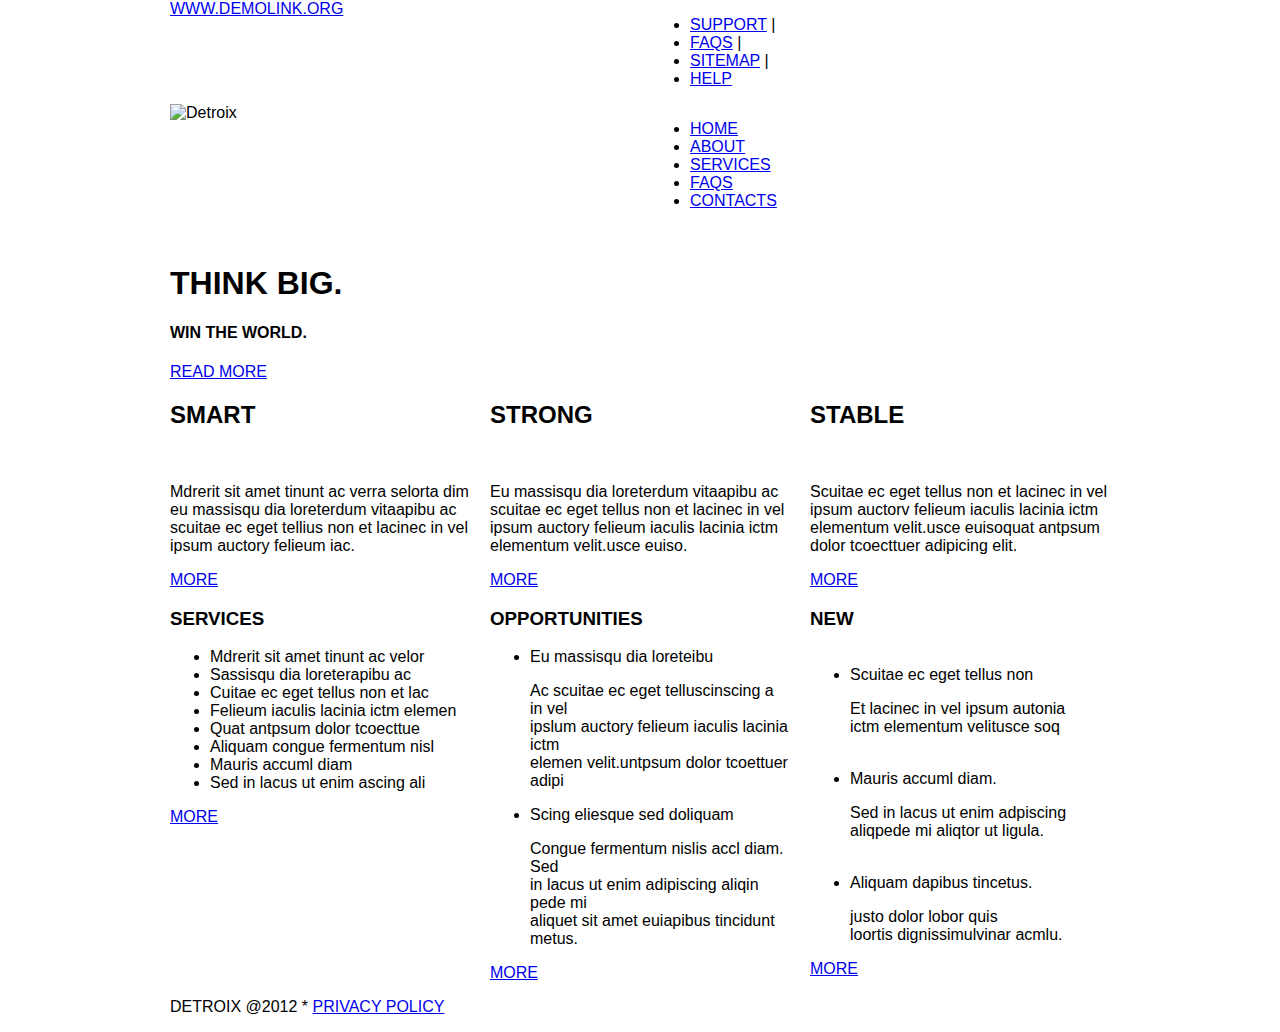
==== index.html @ ef5bd480 "added files and added 960 grid to index.html" ====
<!DOCTYPE html>

<html>

    <head>
        <title>960_Project</title>
        <link rel="stylesheet" type="text/css" href="css/960.css">
        <link rel="stylesheet" type="text/css" href="css/normalize.css">
    </head>

    <body>
        <div class="container_12">
            <div class="grid_6">
                <a href="#">WWW.DEMOLINK.ORG</a>
            </div>
            <div class="grid_6">
                <ul>
                    <li><a href="#">SUPPORT</a> |</li>
                    <li><a href="#">FAQS</a> |</li>
                    <li><a href="#">SITEMAP</a> |</li>
                    <li><a href="#">HELP</a></li>
                </ul>
            </div>
        </div>
        <div class="container_12">
            <div class="grid_6">
                <img src="http://placehold.it/125x55" alt="Detroix">
            </div>
            <div class="grid_6">
                <ul>
                    <li><a href="#">HOME</a>
                    </li>
                    <li><a href="#">ABOUT</a>
                    </li>
                    <li><a href="services.html">SERVICES</a>                </li>
                    <li><a href="#">FAQS</a>
                    </li>
                    <li><a href="#">CONTACTS</a>
                    </li>
                </ul>
            </div>
        </div>
        <div class="container_12">
            <div class="grid_12">
                <img src="http://placehold.it/975x575" alt="">
                <h1>THINK BIG.</h1>
                <h4>WIN THE WORLD.</h4>
                <a href="#">READ MORE</a>
            </div>
        </div>
        <div class="container_12">
            <div class="grid_4">
                <h2>SMART</h2>
                <img src="http://placehold.it/175x95" alt="">
                <p>
                    Mdrerit sit amet tinunt ac verra selorta dim<br>
                    eu massisqu dia loreterdum vitaapibu ac<br>
                    scuitae ec eget tellius non et lacinec in vel<br>
                    ipsum auctory felieum iac.
                </p>
                <a href="#">MORE</a>
            </div>
            <div class="grid_4">
                <h2>STRONG</h2>
                <img src="http://placehold.it/175x95" alt="">
                <p>
                    Eu massisqu dia loreterdum vitaapibu ac<br>
                    scuitae ec eget tellus non et lacinec in vel<br>
                    ipsum auctory felieum iaculis lacinia ictm<br>
                    elementum velit.usce euiso.
                </p>
                <a href="#">MORE</a>
            </div>
            <div class="grid_4">
                <h2>STABLE</h2>
                <img src="http://placehold.it/175x95" alt="">
                <p>
                    Scuitae ec eget tellus non et lacinec in vel<br>
                    ipsum auctorv felieum iaculis lacinia ictm<br>
                    elementum velit.usce euisoquat antpsum<br>
                    dolor tcoecttuer adipicing elit.
                </p>
                <a href="#">MORE</a>
            </div>
        </div>
        <div class="container_12">
            <div class="grid_4">
                <h3>SERVICES</h3>
                <ul>
                    <li>Mdrerit sit amet tinunt ac velor</li>
                    <li>Sassisqu dia loreterapibu ac</li>
                    <li>Cuitae ec eget tellus non et lac</li>
                    <li>Felieum iaculis lacinia ictm elemen</li>
                    <li>Quat antpsum dolor tcoecttue</li>
                    <li>Aliquam congue fermentum nisl</li>
                    <li>Mauris accuml diam</li>
                    <li>Sed in lacus ut enim ascing ali</li>
                </ul>
                <a href="#">MORE</a>
            </div>
            <div class="grid_4">
                <h3>OPPORTUNITIES</h3>
                <ul>
                    <li>Eu massisqu dia loreteibu<br>
                        <p>Ac scuitae ec eget telluscinscing a in vel<br>
                        ipslum auctory felieum iaculis lacinia ictm<br>
                        elemen velit.untpsum dolor tcoettuer<br>
                        adipi</p>
                    </li>
                    <li>Scing eliesque sed doliquam<br>
                        <p>Congue fermentum nislis accl diam. Sed<br>
                        in lacus ut enim adipiscing aliqin pede mi<br>
                        aliquet sit amet euiapibus tincidunt<br>
                        metus.</p>
                    </li>
                </ul>
                <a href="#">MORE</a>
            </div>
            <div class="grid_4">
                <h3>NEW</h3>
                <ul>
                    <img src="http://placehold.it/80x80" alt="">
                    <li>Scuitae ec eget tellus non<br>
                        <p>Et lacinec in vel ipsum autonia<br>
                        ictm elementum velitusce soq</p>
                    </li>
                    <img src="http://placehold.it/80x80" alt="">
                    <li>Mauris accuml diam.<br>
                        <p>Sed in lacus ut enim adpiscing<br>
                        aliqpede mi aliqtor ut ligula.</p>
                    </li>
                    <img src="http://placehold.it/80x80" alt="">
                    <li>Aliquam dapibus tincetus.<br>
                        <p>justo dolor lobor quis<br>
                        loortis dignissimulvinar acmlu.</p>
                    </li>
                </ul>
                <a href="#">MORE</a>
            </div>
        </div>
        <div class="container_12">
            <div class="grid_12">
                <p>DETROIX @2012 * <a href="#">PRIVACY POLICY</a></p>
            </div>
        </div>
    </body>

</html>
---- css/960.css ----
/*
  960 Grid System ~ Core CSS.
  Learn more ~ http://960.gs/

  Licensed under GPL and MIT.
*/

/*
  Forces backgrounds to span full width,
  even if there is horizontal scrolling.
  Increase this if your layout is wider.

  Note: IE6 works fine without this fix.
*/

body {
  min-width: 960px;
}

/* `Container
----------------------------------------------------------------------------------------------------*/

.container_12,
.container_16 {
  margin-left: auto;
  margin-right: auto;
  width: 960px;
}

/* `Grid >> Global
----------------------------------------------------------------------------------------------------*/

.grid_1,
.grid_2,
.grid_3,
.grid_4,
.grid_5,
.grid_6,
.grid_7,
.grid_8,
.grid_9,
.grid_10,
.grid_11,
.grid_12,
.grid_13,
.grid_14,
.grid_15,
.grid_16 {
  display: inline;
  float: left;
  margin-left: 10px;
  margin-right: 10px;
}

.push_1, .pull_1,
.push_2, .pull_2,
.push_3, .pull_3,
.push_4, .pull_4,
.push_5, .pull_5,
.push_6, .pull_6,
.push_7, .pull_7,
.push_8, .pull_8,
.push_9, .pull_9,
.push_10, .pull_10,
.push_11, .pull_11,
.push_12, .pull_12,
.push_13, .pull_13,
.push_14, .pull_14,
.push_15, .pull_15 {
  position: relative;
}

.container_12 .grid_3,
.container_16 .grid_4 {
  width: 220px;
}

.container_12 .grid_6,
.container_16 .grid_8 {
  width: 460px;
}

.container_12 .grid_9,
.container_16 .grid_12 {
  width: 700px;
}

.container_12 .grid_12,
.container_16 .grid_16 {
  width: 940px;
}

/* `Grid >> Children (Alpha ~ First, Omega ~ Last)
----------------------------------------------------------------------------------------------------*/

.alpha {
  margin-left: 0;
}

.omega {
  margin-right: 0;
}

/* `Grid >> 12 Columns
----------------------------------------------------------------------------------------------------*/

.container_12 .grid_1 {
  width: 60px;
}

.container_12 .grid_2 {
  width: 140px;
}

.container_12 .grid_4 {
  width: 300px;
}

.container_12 .grid_5 {
  width: 380px;
}

.container_12 .grid_7 {
  width: 540px;
}

.container_12 .grid_8 {
  width: 620px;
}

.container_12 .grid_10 {
  width: 780px;
}

.container_12 .grid_11 {
  width: 860px;
}

/* `Grid >> 16 Columns
----------------------------------------------------------------------------------------------------*/

.container_16 .grid_1 {
  width: 40px;
}

.container_16 .grid_2 {
  width: 100px;
}

.container_16 .grid_3 {
  width: 160px;
}

.container_16 .grid_5 {
  width: 280px;
}

.container_16 .grid_6 {
  width: 340px;
}

.container_16 .grid_7 {
  width: 400px;
}

.container_16 .grid_9 {
  width: 520px;
}

.container_16 .grid_10 {
  width: 580px;
}

.container_16 .grid_11 {
  width: 640px;
}

.container_16 .grid_13 {
  width: 760px;
}

.container_16 .grid_14 {
  width: 820px;
}

.container_16 .grid_15 {
  width: 880px;
}

/* `Prefix Extra Space >> Global
----------------------------------------------------------------------------------------------------*/

.container_12 .prefix_3,
.container_16 .prefix_4 {
  padding-left: 240px;
}

.container_12 .prefix_6,
.container_16 .prefix_8 {
  padding-left: 480px;
}

.container_12 .prefix_9,
.container_16 .prefix_12 {
  padding-left: 720px;
}

/* `Prefix Extra Space >> 12 Columns
----------------------------------------------------------------------------------------------------*/

.container_12 .prefix_1 {
  padding-left: 80px;
}

.container_12 .prefix_2 {
  padding-left: 160px;
}

.container_12 .prefix_4 {
  padding-left: 320px;
}

.container_12 .prefix_5 {
  padding-left: 400px;
}

.container_12 .prefix_7 {
  padding-left: 560px;
}

.container_12 .prefix_8 {
  padding-left: 640px;
}

.container_12 .prefix_10 {
  padding-left: 800px;
}

.container_12 .prefix_11 {
  padding-left: 880px;
}

/* `Prefix Extra Space >> 16 Columns
----------------------------------------------------------------------------------------------------*/

.container_16 .prefix_1 {
  padding-left: 60px;
}

.container_16 .prefix_2 {
  padding-left: 120px;
}

.container_16 .prefix_3 {
  padding-left: 180px;
}

.container_16 .prefix_5 {
  padding-left: 300px;
}

.container_16 .prefix_6 {
  padding-left: 360px;
}

.container_16 .prefix_7 {
  padding-left: 420px;
}

.container_16 .prefix_9 {
  padding-left: 540px;
}

.container_16 .prefix_10 {
  padding-left: 600px;
}

.container_16 .prefix_11 {
  padding-left: 660px;
}

.container_16 .prefix_13 {
  padding-left: 780px;
}

.container_16 .prefix_14 {
  padding-left: 840px;
}

.container_16 .prefix_15 {
  padding-left: 900px;
}

/* `Suffix Extra Space >> Global
----------------------------------------------------------------------------------------------------*/

.container_12 .suffix_3,
.container_16 .suffix_4 {
  padding-right: 240px;
}

.container_12 .suffix_6,
.container_16 .suffix_8 {
  padding-right: 480px;
}

.container_12 .suffix_9,
.container_16 .suffix_12 {
  padding-right: 720px;
}

/* `Suffix Extra Space >> 12 Columns
----------------------------------------------------------------------------------------------------*/

.container_12 .suffix_1 {
  padding-right: 80px;
}

.container_12 .suffix_2 {
  padding-right: 160px;
}

.container_12 .suffix_4 {
  padding-right: 320px;
}

.container_12 .suffix_5 {
  padding-right: 400px;
}

.container_12 .suffix_7 {
  padding-right: 560px;
}

.container_12 .suffix_8 {
  padding-right: 640px;
}

.container_12 .suffix_10 {
  padding-right: 800px;
}

.container_12 .suffix_11 {
  padding-right: 880px;
}

/* `Suffix Extra Space >> 16 Columns
----------------------------------------------------------------------------------------------------*/

.container_16 .suffix_1 {
  padding-right: 60px;
}

.container_16 .suffix_2 {
  padding-right: 120px;
}

.container_16 .suffix_3 {
  padding-right: 180px;
}

.container_16 .suffix_5 {
  padding-right: 300px;
}

.container_16 .suffix_6 {
  padding-right: 360px;
}

.container_16 .suffix_7 {
  padding-right: 420px;
}

.container_16 .suffix_9 {
  padding-right: 540px;
}

.container_16 .suffix_10 {
  padding-right: 600px;
}

.container_16 .suffix_11 {
  padding-right: 660px;
}

.container_16 .suffix_13 {
  padding-right: 780px;
}

.container_16 .suffix_14 {
  padding-right: 840px;
}

.container_16 .suffix_15 {
  padding-right: 900px;
}

/* `Push Space >> Global
----------------------------------------------------------------------------------------------------*/

.container_12 .push_3,
.container_16 .push_4 {
  left: 240px;
}

.container_12 .push_6,
.container_16 .push_8 {
  left: 480px;
}

.container_12 .push_9,
.container_16 .push_12 {
  left: 720px;
}

/* `Push Space >> 12 Columns
----------------------------------------------------------------------------------------------------*/

.container_12 .push_1 {
  left: 80px;
}

.container_12 .push_2 {
  left: 160px;
}

.container_12 .push_4 {
  left: 320px;
}

.container_12 .push_5 {
  left: 400px;
}

.container_12 .push_7 {
  left: 560px;
}

.container_12 .push_8 {
  left: 640px;
}

.container_12 .push_10 {
  left: 800px;
}

.container_12 .push_11 {
  left: 880px;
}

/* `Push Space >> 16 Columns
----------------------------------------------------------------------------------------------------*/

.container_16 .push_1 {
  left: 60px;
}

.container_16 .push_2 {
  left: 120px;
}

.container_16 .push_3 {
  left: 180px;
}

.container_16 .push_5 {
  left: 300px;
}

.container_16 .push_6 {
  left: 360px;
}

.container_16 .push_7 {
  left: 420px;
}

.container_16 .push_9 {
  left: 540px;
}

.container_16 .push_10 {
  left: 600px;
}

.container_16 .push_11 {
  left: 660px;
}

.container_16 .push_13 {
  left: 780px;
}

.container_16 .push_14 {
  left: 840px;
}

.container_16 .push_15 {
  left: 900px;
}

/* `Pull Space >> Global
----------------------------------------------------------------------------------------------------*/

.container_12 .pull_3,
.container_16 .pull_4 {
  left: -240px;
}

.container_12 .pull_6,
.container_16 .pull_8 {
  left: -480px;
}

.container_12 .pull_9,
.container_16 .pull_12 {
  left: -720px;
}

/* `Pull Space >> 12 Columns
----------------------------------------------------------------------------------------------------*/

.container_12 .pull_1 {
  left: -80px;
}

.container_12 .pull_2 {
  left: -160px;
}

.container_12 .pull_4 {
  left: -320px;
}

.container_12 .pull_5 {
  left: -400px;
}

.container_12 .pull_7 {
  left: -560px;
}

.container_12 .pull_8 {
  left: -640px;
}

.container_12 .pull_10 {
  left: -800px;
}

.container_12 .pull_11 {
  left: -880px;
}

/* `Pull Space >> 16 Columns
----------------------------------------------------------------------------------------------------*/

.container_16 .pull_1 {
  left: -60px;
}

.container_16 .pull_2 {
  left: -120px;
}

.container_16 .pull_3 {
  left: -180px;
}

.container_16 .pull_5 {
  left: -300px;
}

.container_16 .pull_6 {
  left: -360px;
}

.container_16 .pull_7 {
  left: -420px;
}

.container_16 .pull_9 {
  left: -540px;
}

.container_16 .pull_10 {
  left: -600px;
}

.container_16 .pull_11 {
  left: -660px;
}

.container_16 .pull_13 {
  left: -780px;
}

.container_16 .pull_14 {
  left: -840px;
}

.container_16 .pull_15 {
  left: -900px;
}

/* `Clear Floated Elements
----------------------------------------------------------------------------------------------------*/

/* http://sonspring.com/journal/clearing-floats */

.clear {
  clear: both;
  display: block;
  overflow: hidden;
  visibility: hidden;
  width: 0;
  height: 0;
}

/* http://www.yuiblog.com/blog/2010/09/27/clearfix-reloaded-overflowhidden-demystified */

.clearfix:before,
.clearfix:after,
.container_12:before,
.container_12:after,
.container_16:before,
.container_16:after {
  content: '.';
  display: block;
  overflow: hidden;
  visibility: hidden;
  font-size: 0;
  line-height: 0;
  width: 0;
  height: 0;
}

.clearfix:after,
.container_12:after,
.container_16:after {
  clear: both;
}

/*
  The following zoom:1 rule is specifically for IE6 + IE7.
  Move to separate stylesheet if invalid CSS is a problem.
*/

.clearfix,
.container_12,
.container_16 {
  zoom: 1;
}
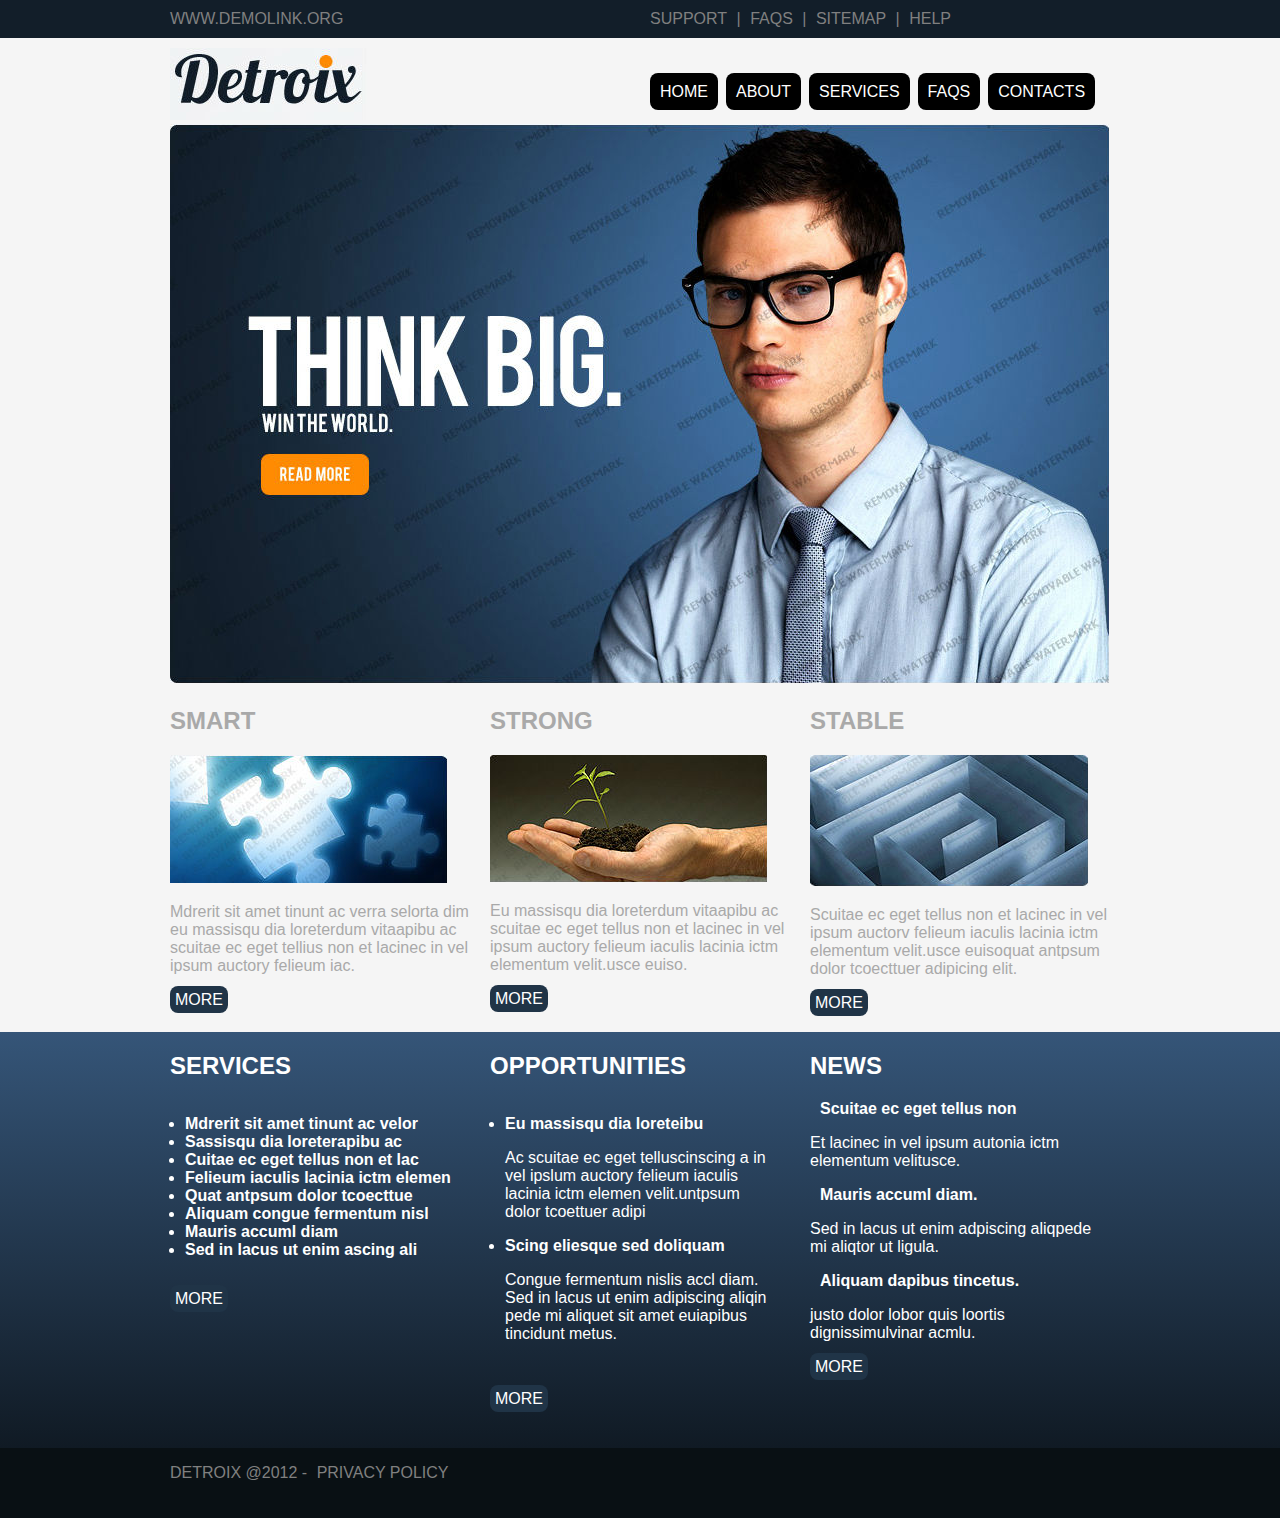
==== commit a2e46d3e: "added style.css to index.html" ====
--- a/index.html
+++ b/index.html
@@ -4,143 +4,155 @@
 
     <head>
         <title>960_Project</title>
-        <link rel="stylesheet" type="text/css" href="css/960.css">
-        <link rel="stylesheet" type="text/css" href="css/normalize.css">
+        <link rel="stylesheet" href="css/960.css">
+        <link rel="stylesheet" href="css/normalize.css">
+        <link rel="stylesheet" href="css/style.css">
     </head>
 
     <body>
-        <div class="container_12">
-            <div class="grid_6">
-                <a href="#">WWW.DEMOLINK.ORG</a>
-            </div>
-            <div class="grid_6">
-                <ul>
-                    <li><a href="#">SUPPORT</a> |</li>
-                    <li><a href="#">FAQS</a> |</li>
-                    <li><a href="#">SITEMAP</a> |</li>
-                    <li><a href="#">HELP</a></li>
-                </ul>
+        <div class="top-bar">
+            <div class="top-bar-inner container_12">
+                <div class="grid_6">
+                    <a href="#">WWW.DEMOLINK.ORG</a>
+                </div>
+                <div class="serv-link grid_6">
+                    <ul>
+                        <li><a href="#">SUPPORT</a></li>
+                        <li>|</li>
+                        <li><a href="#">FAQS</a></li>
+                        <li>|</li>
+                        <li><a href="#">SITEMAP</a></li>
+                        <li>|</li>
+                        <li><a href="#">HELP</a></li>
+                    </ul>
+                </div>
             </div>
         </div>
-        <div class="container_12">
-            <div class="grid_6">
-                <img src="http://placehold.it/125x55" alt="Detroix">
-            </div>
-            <div class="grid_6">
-                <ul>
-                    <li><a href="#">HOME</a>
-                    </li>
-                    <li><a href="#">ABOUT</a>
-                    </li>
-                    <li><a href="services.html">SERVICES</a>                </li>
-                    <li><a href="#">FAQS</a>
-                    </li>
-                    <li><a href="#">CONTACTS</a>
-                    </li>
-                </ul>
+        <div class="nav-bar">
+            <div class="nav-bar-inner container_12">
+                <div class="title grid_6">
+                    <img src="images/Detroix.jpg" alt="Detroix">
+                </div>
+                <div class="grid_6">
+                    <ul>
+                        <li><a href="#">HOME</a></li>
+                        <li><a href="#">ABOUT</a></li>
+                        <li><a href="services.html">SERVICES</a></li>
+                        <li><a href="#">FAQS</a></li>
+                        <li><a href="#">CONTACTS</a></li>
+                    </ul>
+                </div>
             </div>
         </div>
-        <div class="container_12">
+        <div class="hero container_12">
             <div class="grid_12">
-                <img src="http://placehold.it/975x575" alt="">
-                <h1>THINK BIG.</h1>
-                <h4>WIN THE WORLD.</h4>
-                <a href="#">READ MORE</a>
+                <a href="#"><img src="images/Hero.jpg" alt=""></a>
             </div>
         </div>
-        <div class="container_12">
-            <div class="grid_4">
-                <h2>SMART</h2>
-                <img src="http://placehold.it/175x95" alt="">
-                <p>
-                    Mdrerit sit amet tinunt ac verra selorta dim<br>
-                    eu massisqu dia loreterdum vitaapibu ac<br>
-                    scuitae ec eget tellius non et lacinec in vel<br>
-                    ipsum auctory felieum iac.
-                </p>
-                <a href="#">MORE</a>
-            </div>
-            <div class="grid_4">
-                <h2>STRONG</h2>
-                <img src="http://placehold.it/175x95" alt="">
-                <p>
-                    Eu massisqu dia loreterdum vitaapibu ac<br>
-                    scuitae ec eget tellus non et lacinec in vel<br>
-                    ipsum auctory felieum iaculis lacinia ictm<br>
-                    elementum velit.usce euiso.
-                </p>
-                <a href="#">MORE</a>
-            </div>
-            <div class="grid_4">
-                <h2>STABLE</h2>
-                <img src="http://placehold.it/175x95" alt="">
-                <p>
-                    Scuitae ec eget tellus non et lacinec in vel<br>
-                    ipsum auctorv felieum iaculis lacinia ictm<br>
-                    elementum velit.usce euisoquat antpsum<br>
-                    dolor tcoecttuer adipicing elit.
-                </p>
-                <a href="#">MORE</a>
+        <div>
+            <div class="SSS container_12">
+                <div class="smart grid_4">
+                    <h2>SMART</h2>
+                    <img src="images/smart-img.jpg" alt="">
+                    <p>
+                        Mdrerit sit amet tinunt ac verra selorta dim
+                        eu massisqu dia loreterdum vitaapibu ac
+                        scuitae ec eget tellius non et lacinec in vel
+                        ipsum auctory felieum iac.
+                    </p>
+                    <a href="#" class="more">MORE</a>
+                </div>
+                <div class="strong grid_4">
+                    <h2>STRONG</h2>
+                    <img src="images/strong-img.jpg" alt="">
+                    <p>
+                        Eu massisqu dia loreterdum vitaapibu ac
+                        scuitae ec eget tellus non et lacinec in vel
+                        ipsum auctory felieum iaculis lacinia ictm
+                        elementum velit.usce euiso.
+                    </p>
+                    <a href="#" class="more">MORE</a>
+                </div>
+                <div class="stable grid_4">
+                    <h2>STABLE</h2>
+                    <img src="images/stable-img.jpg" alt="">
+                    <p>
+                        Scuitae ec eget tellus non et lacinec in vel
+                        ipsum auctorv felieum iaculis lacinia ictm
+                        elementum velit.usce euisoquat antpsum
+                        dolor tcoecttuer adipicing elit.
+                    </p>
+                    <a href="#" class="more">MORE</a>
+                </div>
             </div>
         </div>
-        <div class="container_12">
-            <div class="grid_4">
-                <h3>SERVICES</h3>
-                <ul>
-                    <li>Mdrerit sit amet tinunt ac velor</li>
-                    <li>Sassisqu dia loreterapibu ac</li>
-                    <li>Cuitae ec eget tellus non et lac</li>
-                    <li>Felieum iaculis lacinia ictm elemen</li>
-                    <li>Quat antpsum dolor tcoecttue</li>
-                    <li>Aliquam congue fermentum nisl</li>
-                    <li>Mauris accuml diam</li>
-                    <li>Sed in lacus ut enim ascing ali</li>
-                </ul>
-                <a href="#">MORE</a>
-            </div>
-            <div class="grid_4">
-                <h3>OPPORTUNITIES</h3>
-                <ul>
-                    <li>Eu massisqu dia loreteibu<br>
-                        <p>Ac scuitae ec eget telluscinscing a in vel<br>
-                        ipslum auctory felieum iaculis lacinia ictm<br>
-                        elemen velit.untpsum dolor tcoettuer<br>
-                        adipi</p>
-                    </li>
-                    <li>Scing eliesque sed doliquam<br>
-                        <p>Congue fermentum nislis accl diam. Sed<br>
-                        in lacus ut enim adipiscing aliqin pede mi<br>
-                        aliquet sit amet euiapibus tincidunt<br>
-                        metus.</p>
-                    </li>
-                </ul>
-                <a href="#">MORE</a>
-            </div>
-            <div class="grid_4">
-                <h3>NEW</h3>
-                <ul>
-                    <img src="http://placehold.it/80x80" alt="">
-                    <li>Scuitae ec eget tellus non<br>
-                        <p>Et lacinec in vel ipsum autonia<br>
-                        ictm elementum velitusce soq</p>
-                    </li>
-                    <img src="http://placehold.it/80x80" alt="">
-                    <li>Mauris accuml diam.<br>
-                        <p>Sed in lacus ut enim adpiscing<br>
-                        aliqpede mi aliqtor ut ligula.</p>
-                    </li>
-                    <img src="http://placehold.it/80x80" alt="">
-                    <li>Aliquam dapibus tincetus.<br>
-                        <p>justo dolor lobor quis<br>
-                        loortis dignissimulvinar acmlu.</p>
-                    </li>
-                </ul>
-                <a href="#">MORE</a>
+        <div class="SON">
+            <div class="SON-inner container_12">
+                <div class="services grid_4">
+                    <h2>SERVICES</h2>
+                    <ul>
+                        <li><h4>Mdrerit sit amet tinunt ac velor</h4></li>
+                        <li><h4>Sassisqu dia loreterapibu ac</h4></li>
+                        <li><h4>Cuitae ec eget tellus non et lac</h4></li>
+                        <li><h4>Felieum iaculis lacinia ictm elemen</h4></li>
+                        <li><h4>Quat antpsum dolor tcoecttue</h4></li>
+                        <li><h4>Aliquam congue fermentum nisl</h4></li>
+                        <li><h4>Mauris accuml diam</h4></li>
+                        <li><h4>Sed in lacus ut enim ascing ali</h4></li>
+                    </ul>
+                    <a href="#" class="more">MORE</a>
+                </div>
+                <div class="op grid_4">
+                    <h2>OPPORTUNITIES</h2>
+                    <ul>
+                        <li>
+                            <h4>Eu massisqu dia loreteibu</h4>
+                            <p>Ac scuitae ec eget telluscinscing a in vel
+                            ipslum auctory felieum iaculis lacinia ictm
+                            elemen velit.untpsum dolor tcoettuer
+                            adipi</p>
+                        </li>
+                        <li>
+                            <h4>Scing eliesque sed doliquam</h4>
+                            <p>Congue fermentum nislis accl diam. Sed
+                            in lacus ut enim adipiscing aliqin pede mi
+                            aliquet sit amet euiapibus tincidunt
+                            metus.</p>
+                        </li>
+                    </ul>
+                    <a href="#" class="more">MORE</a>
+                </div>
+                <div class="news grid_4">
+                    <h2>NEWS</h2>
+                    <ul>
+                        <li>
+                            <img src="http://placehold.it/80x80" alt="" class="date">
+                            <h4>Scuitae ec eget tellus non</h4>
+                            <p>Et lacinec in vel ipsum autonia
+                            ictm elementum velitusce.</p>
+                        </li>
+                        <li>
+                            <img src="http://placehold.it/80x80" alt="" class="date">
+                            <h4>Mauris accuml diam.</h4>
+                            <p>Sed in lacus ut enim adpiscing
+                            aliqpede mi aliqtor ut ligula.</p>
+                        </li>
+                        <li>
+                            <img src="http://placehold.it/80x80" alt="" class="date">
+                            <h4>Aliquam dapibus tincetus.</h4>
+                            <p>justo dolor lobor quis
+                            loortis dignissimulvinar acmlu.</p>
+                        </li>
+                    </ul>
+                    <a href="#" class="more">MORE</a>
+                </div>
             </div>
         </div>
-        <div class="container_12">
-            <div class="grid_12">
-                <p>DETROIX @2012 * <a href="#">PRIVACY POLICY</a></p>
+        <div class="bottom-bar">
+            <div class="bottom-bar-inner container_12">
+                <div class="grid_12">
+                    <p>DETROIX @2012 - <a href="#">PRIVACY POLICY</a></p>
+                </div>
             </div>
         </div>
     </body>
--- a/css/style.css
+++ b/css/style.css
@@ -0,0 +1,131 @@
+body {
+    background-color: #f5f5f5;
+}
+
+.top-bar{
+    background-color: #121e29;
+    padding: 10px 0;
+}
+
+.top-bar-inner a {
+    text-decoration: none;
+    color: gray;
+}
+
+.top-bar-inner ul {
+    list-style: none;
+    padding: 0px;
+    margin: 0px;
+}
+
+.top-bar-inner li {
+    display: inline;
+    margin-right: 5px;
+    color: gray;
+}
+
+.nav-bar a {
+    text-decoration: none;
+    color: white;
+}
+
+.nav-bar ul {
+    list-style: none;
+    padding: 0px;
+    margin-top: 45px;
+}
+
+.nav-bar li {
+    display: inline;
+    background-color: black;
+    padding: 10px;
+    border-radius: 8px;
+    margin-right: 3.5px;
+}
+
+.nav-bar li:hover {
+    background-color: #ff8903;
+    cursor: pointer;
+}
+
+.title {
+    margin-top: 10px;
+}
+
+.hero {
+    position: relative;
+}
+
+.SSS {
+    padding-bottom: 20px;
+    color: darkgray;
+}
+
+.more {
+    background-color: #203447;
+    padding: 5px;
+    border-radius: 8px;
+    text-decoration: none;
+    color: white;
+}
+
+.more:hover {
+    background-color: #ff8903;
+    cursor: pointer;
+}
+
+.SON {
+    background: #355578;
+    background: linear-gradient(to bottom, #355578 0%,#101a24 100%);
+    padding-bottom: 40px;
+    color: white;
+}
+
+.SON-inner h4 {
+    margin: 0px;
+    color: white;
+}
+
+.services ul {
+    padding: 15px;
+    color: white;
+}
+
+.op ul {
+    padding: 15px;
+    list-style-image: url(dot.jpg)
+}
+
+.date {
+    float: left;
+    margin-right: 10px;
+    margin-bottom: 20px;
+    color: white;
+}
+
+.news ul {
+    list-style: none;
+    padding: 0px;
+    color: white;
+}
+
+.bottom-bar {
+    background-color: #091014;
+    padding-bottom: 20px;
+}
+
+.bottom-bar-inner a {
+    text-decoration: none;
+    padding: 5px;
+    border-radius: 8px;
+    color: gray;
+}
+
+.bottom-bar-inner a:hover {
+    background-color: #203447;
+    cursor: pointer;
+}
+
+.bottom-bar-inner p {
+    color: gray;
+}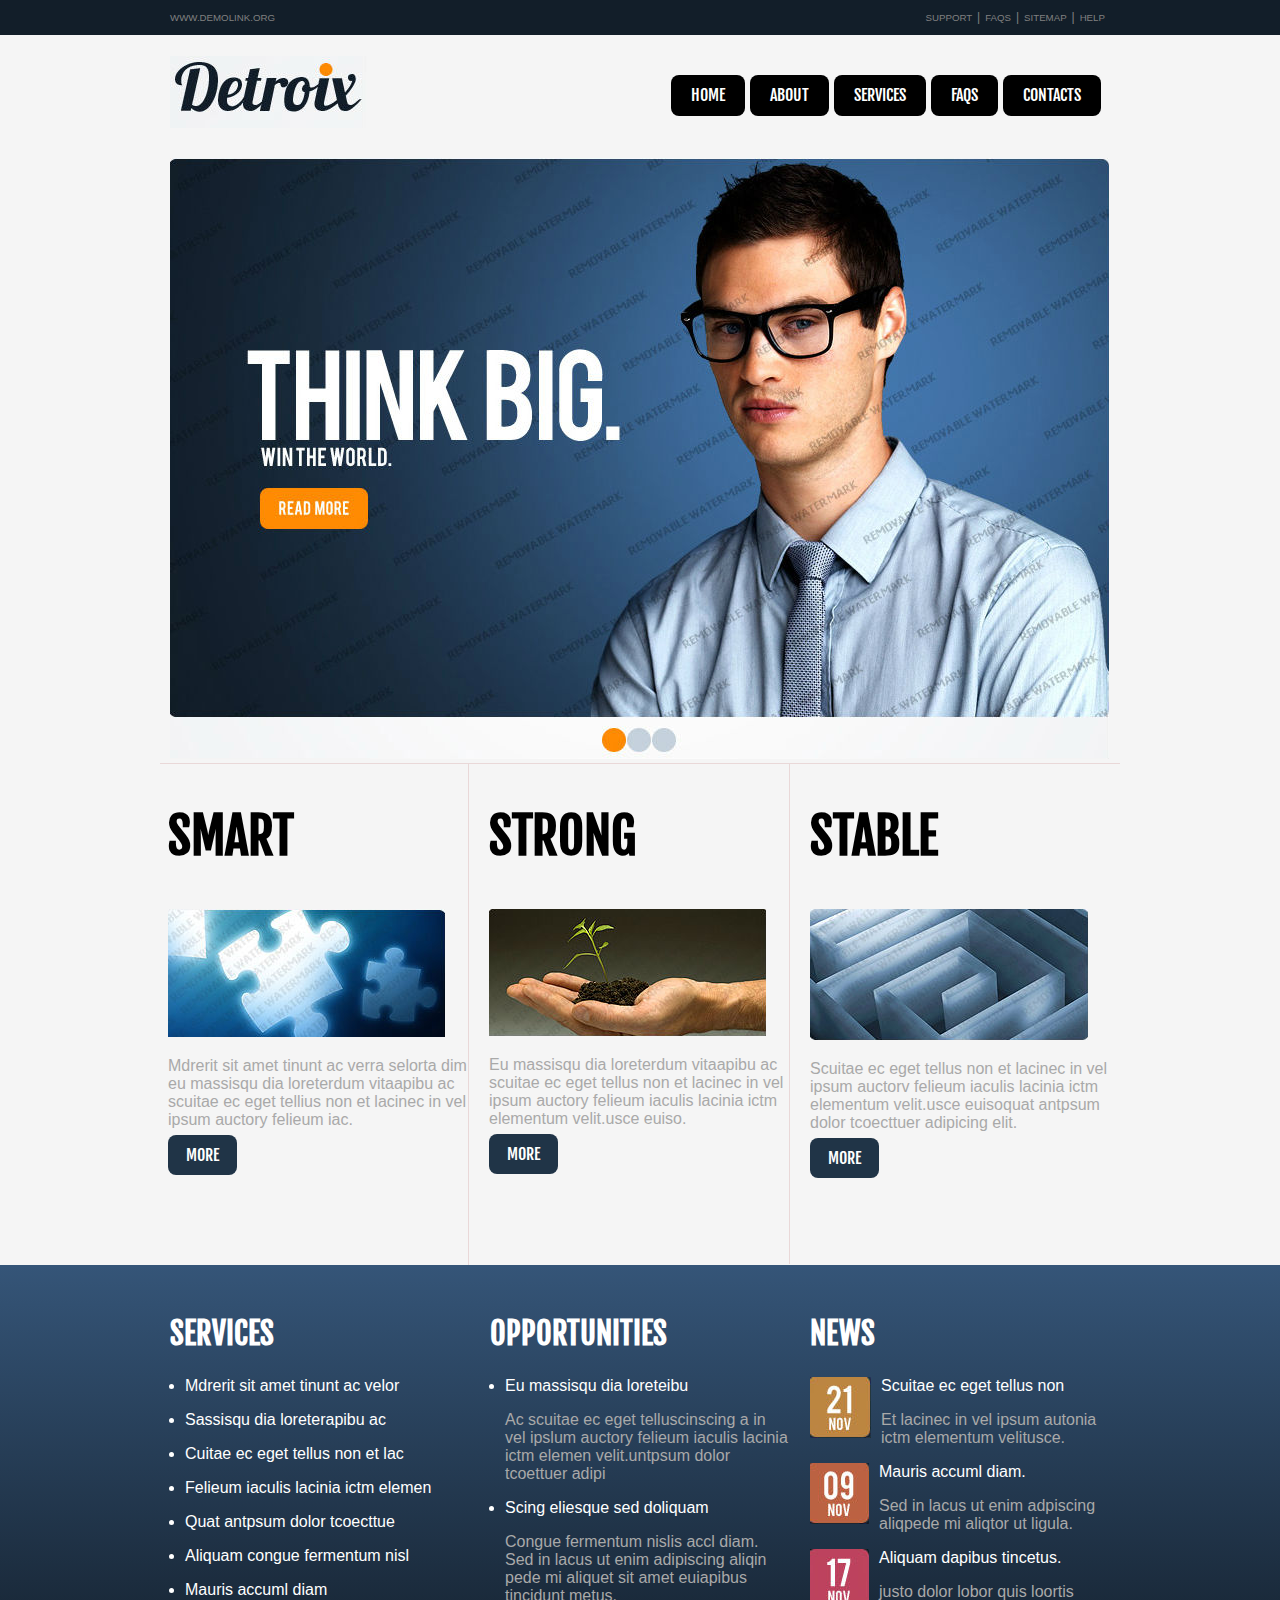
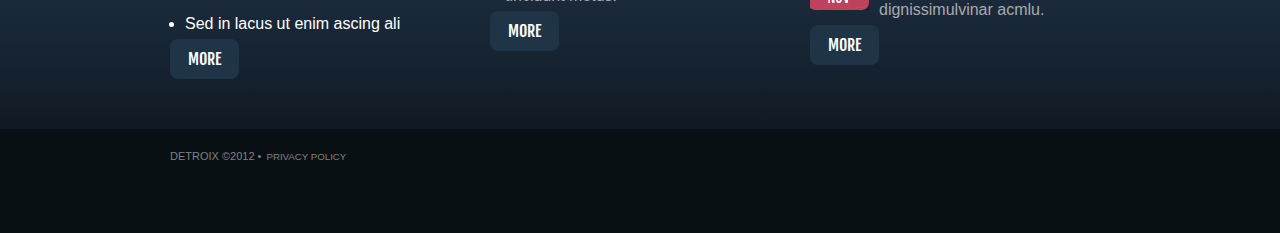
==== commit ee84c4fd: "more style.css to index.html" ====
--- a/index.html
+++ b/index.html
@@ -7,6 +7,7 @@
         <link rel="stylesheet" href="css/960.css">
         <link rel="stylesheet" href="css/normalize.css">
         <link rel="stylesheet" href="css/style.css">
+        <link href="https://fonts.googleapis.com/css?family=Fjalla+One" rel="stylesheet">
     </head>
 
     <body>
@@ -30,8 +31,8 @@
         </div>
         <div class="nav-bar">
             <div class="nav-bar-inner container_12">
-                <div class="title grid_6">
-                    <img src="images/Detroix.jpg" alt="Detroix">
+                <div class="logo grid_6">
+                    <h1><img src="images/Detroix.jpg" alt="Detroix"></h1>
                 </div>
                 <div class="grid_6">
                     <ul>
@@ -49,99 +50,93 @@
                 <a href="#"><img src="images/Hero.jpg" alt=""></a>
             </div>
         </div>
-        <div>
-            <div class="SSS container_12">
-                <div class="smart grid_4">
-                    <h2>SMART</h2>
-                    <img src="images/smart-img.jpg" alt="">
-                    <p>
-                        Mdrerit sit amet tinunt ac verra selorta dim
-                        eu massisqu dia loreterdum vitaapibu ac
-                        scuitae ec eget tellius non et lacinec in vel
-                        ipsum auctory felieum iac.
-                    </p>
-                    <a href="#" class="more">MORE</a>
-                </div>
-                <div class="strong grid_4">
-                    <h2>STRONG</h2>
-                    <img src="images/strong-img.jpg" alt="">
-                    <p>
-                        Eu massisqu dia loreterdum vitaapibu ac
-                        scuitae ec eget tellus non et lacinec in vel
-                        ipsum auctory felieum iaculis lacinia ictm
-                        elementum velit.usce euiso.
-                    </p>
-                    <a href="#" class="more">MORE</a>
-                </div>
-                <div class="stable grid_4">
-                    <h2>STABLE</h2>
-                    <img src="images/stable-img.jpg" alt="">
-                    <p>
-                        Scuitae ec eget tellus non et lacinec in vel
-                        ipsum auctorv felieum iaculis lacinia ictm
-                        elementum velit.usce euisoquat antpsum
-                        dolor tcoecttuer adipicing elit.
-                    </p>
-                    <a href="#" class="more">MORE</a>
-                </div>
+        <div class="SSS container_12">
+            <div class="border1 grid_4">
+                <h2 class="sss">SMART</h2>
+                <img src="images/smart-img.jpg" alt="">
+                <p>
+                    Mdrerit sit amet tinunt ac verra selorta dim
+                    eu massisqu dia loreterdum vitaapibu ac
+                    scuitae ec eget tellius non et lacinec in vel
+                    ipsum auctory felieum iac.
+                </p>
+                <a href="#" class="more">MORE</a>
+            </div>
+            <div class="border2 grid_4">
+                <h2 class="sss">STRONG</h2>
+                <img src="images/strong-img.jpg" alt="">
+                <p>
+                    Eu massisqu dia loreterdum vitaapibu ac
+                    scuitae ec eget tellus non et lacinec in vel
+                    ipsum auctory felieum iaculis lacinia ictm
+                    elementum velit.usce euiso.
+                </p>
+                <a href="#" class="more">MORE</a>
+            </div>
+            <div class="grid_4">
+                <h2 class="sss">STABLE</h2>
+                <img src="images/stable-img.jpg" alt="">
+                <p>
+                    Scuitae ec eget tellus non et lacinec in vel
+                    ipsum auctorv felieum iaculis lacinia ictm
+                    elementum velit.usce euisoquat antpsum
+                    dolor tcoecttuer adipicing elit.
+                </p>
+                <a href="#" class="more">MORE</a>
             </div>
         </div>
-        <div class="SON">
-            <div class="SON-inner container_12">
+        <div class="footer">
+            <div class="footer-inner container_12">
                 <div class="services grid_4">
-                    <h2>SERVICES</h2>
+                    <h2 class="fonts">SERVICES</h2>
                     <ul>
-                        <li><h4>Mdrerit sit amet tinunt ac velor</h4></li>
-                        <li><h4>Sassisqu dia loreterapibu ac</h4></li>
-                        <li><h4>Cuitae ec eget tellus non et lac</h4></li>
-                        <li><h4>Felieum iaculis lacinia ictm elemen</h4></li>
-                        <li><h4>Quat antpsum dolor tcoecttue</h4></li>
-                        <li><h4>Aliquam congue fermentum nisl</h4></li>
-                        <li><h4>Mauris accuml diam</h4></li>
-                        <li><h4>Sed in lacus ut enim ascing ali</h4></li>
+                        <li><a href="#"><p>Mdrerit sit amet tinunt ac velor</p></a></li>
+                        <li><a href="#"><p>Sassisqu dia loreterapibu ac</p></a></li>
+                        <li><a href="#"><p>Cuitae ec eget tellus non et lac</p></a></li>
+                        <li><a href="#"><p>Felieum iaculis lacinia ictm elemen</p></a></li>
+                        <li><a href="#"><p>Quat antpsum dolor tcoecttue</p></a></li>
+                        <li><a href="#"><p>Aliquam congue fermentum nisl</p></a></li>
+                        <li><a href="#"><p>Mauris accuml diam</p></a></li>
+                        <li><a href="#"><p>Sed in lacus ut enim ascing ali</p></a></li><a href="#">
                     </ul>
                     <a href="#" class="more">MORE</a>
                 </div>
                 <div class="op grid_4">
-                    <h2>OPPORTUNITIES</h2>
+                    <h2 class="fonts">OPPORTUNITIES</h2>
                     <ul>
                         <li>
-                            <h4>Eu massisqu dia loreteibu</h4>
-                            <p>Ac scuitae ec eget telluscinscing a in vel
+                            <a href="#"><p>Eu massisqu dia loreteibu</p>
+                            Ac scuitae ec eget telluscinscing a in vel
                             ipslum auctory felieum iaculis lacinia ictm
                             elemen velit.untpsum dolor tcoettuer
-                            adipi</p>
+                            adipi</a>
                         </li>
                         <li>
-                            <h4>Scing eliesque sed doliquam</h4>
-                            <p>Congue fermentum nislis accl diam. Sed
+                            <a href="#"><p>Scing eliesque sed doliquam</p>
+                            Congue fermentum nislis accl diam. Sed
                             in lacus ut enim adipiscing aliqin pede mi
-                            aliquet sit amet euiapibus tincidunt
-                            metus.</p>
+                            aliquet sit amet euiapibus tincidunt metus.</a>
                         </li>
                     </ul>
                     <a href="#" class="more">MORE</a>
                 </div>
                 <div class="news grid_4">
-                    <h2>NEWS</h2>
+                    <h2 class="fonts">NEWS</h2>
                     <ul>
                         <li>
-                            <img src="http://placehold.it/80x80" alt="" class="date">
-                            <h4>Scuitae ec eget tellus non</h4>
-                            <p>Et lacinec in vel ipsum autonia
-                            ictm elementum velitusce.</p>
+                            <a href="#"><img src="images/date-nov-21.jpg" alt="" class="date">
+                            <p>Scuitae ec eget tellus non</p>
+                            Et lacinec in vel ipsum autonia ictm elementum velitusce.</a>
                         </li>
                         <li>
-                            <img src="http://placehold.it/80x80" alt="" class="date">
-                            <h4>Mauris accuml diam.</h4>
-                            <p>Sed in lacus ut enim adpiscing
-                            aliqpede mi aliqtor ut ligula.</p>
+                            <a href="#"><img src="images/date-nov-9.jpg" alt="" class="date">
+                            <p>Mauris accuml diam.</p>
+                            Sed in lacus ut enim adpiscing aliqpede mi aliqtor ut ligula.</a>
                         </li>
                         <li>
-                            <img src="http://placehold.it/80x80" alt="" class="date">
-                            <h4>Aliquam dapibus tincetus.</h4>
-                            <p>justo dolor lobor quis
-                            loortis dignissimulvinar acmlu.</p>
+                            <a href="#"><img src="images/date-nov-17.jpg" alt="" class="date">
+                            <p>Aliquam dapibus tincetus.</p>
+                            justo dolor lobor quis loortis dignissimulvinar acmlu.</a>
                         </li>
                     </ul>
                     <a href="#" class="more">MORE</a>
@@ -151,7 +146,7 @@
         <div class="bottom-bar">
             <div class="bottom-bar-inner container_12">
                 <div class="grid_12">
-                    <p>DETROIX @2012 - <a href="#">PRIVACY POLICY</a></p>
+                    <p>DETROIX &copy2012 •<a href="#">PRIVACY POLICY</a></p>
                 </div>
             </div>
         </div>
--- a/css/style.css
+++ b/css/style.css
@@ -1,131 +1,177 @@
+/*body of page*/
 body {
     background-color: #f5f5f5;
+    font-family: Arial, Helvetica, sans-serif;
 }
+/**/
 
+/*fonts*/
+h2 {
+    font-family: 'Fjalla One', sans-serif;
+}
+/**/
+
+/*top-bar*/
 .top-bar{
     background-color: #121e29;
-    padding: 10px 0;
+    padding: 7px 0;
 }
-
 .top-bar-inner a {
     text-decoration: none;
     color: gray;
+    font-size: 9.7px;
 }
-
 .top-bar-inner ul {
     list-style: none;
     padding: 0px;
     margin: 0px;
+    margin-left: 275.5px;
+    margin-bottom: 3px;
 }
-
 .top-bar-inner li {
     display: inline;
-    margin-right: 5px;
+    margin-right: .5px;
     color: gray;
+    font-size: 12px;
 }
+/*top-bar ends*/
 
+/*nav-bar*/
+.logo {
+    margin-top: 0px;
+    margin-bottom: 0px;
+}
 .nav-bar a {
     text-decoration: none;
     color: white;
+    font-family: 'Fjalla One', sans-serif;
 }
-
 .nav-bar ul {
     list-style: none;
     padding: 0px;
-    margin-top: 45px;
+    margin-top: 50px;
+    margin-left: 20.74px;
 }
-
 .nav-bar li {
     display: inline;
     background-color: black;
-    padding: 10px;
+    padding: 12px 20px 12px 20px;
     border-radius: 8px;
-    margin-right: 3.5px;
+    margin-right: .5px;
 }
-
 .nav-bar li:hover {
     background-color: #ff8903;
     cursor: pointer;
 }
+/*nav-bar ends*/
 
-.title {
-    margin-top: 10px;
+/*middle of page*/
+.SSS {
+    color: darkgray;
+    border-style: solid;
+    border-width: thin;
+    border-top-color: rgb(233, 216, 216);
+    border-right: none;
+    border-bottom: none;
+    border-left: none;
 }
+.border1 {
+    margin-left: 8px;
+    border-style: solid;
+    border-width: thin;
+    border-top: none;
+    border-right-color: rgb(233, 216, 216);
+    border-bottom: none;
+    border-left: none;
+    padding-bottom: 100px;
+}
+.border2 {
+    border-style: solid;
+    border-width: thin;
+    border-top: none;
+    border-right-color: rgb(233, 216, 216);
+    border-bottom: none;
+    border-left: none;
+    padding-bottom: 100px;
+}
+.sss {
+    color: black;
+    font-size: 50px;
+}
+/*middle of page ends*/
 
-.hero {
-    position: relative;
+/*footer of page*/
+.footer {
+    background: #355578;
+    background: linear-gradient(to bottom, #355578 0%,#101a24 100%);
+    padding-bottom: 60px;
+    padding-top: 25px;
+    color: white;
 }
-
-.SSS {
-    padding-bottom: 20px;
+.footer-inner ul a {
+    text-decoration: none;
     color: darkgray;
 }
-
-.more {
-    background-color: #203447;
-    padding: 5px;
-    border-radius: 8px;
-    text-decoration: none;
+.footer-inner p {
     color: white;
 }
-
-.more:hover {
-    background-color: #ff8903;
-    cursor: pointer;
+.footer-inner p:hover {
+    color: #ff8903;
 }
-
-.SON {
-    background: #355578;
-    background: linear-gradient(to bottom, #355578 0%,#101a24 100%);
-    padding-bottom: 40px;
-    color: white;
+.services ul {
+    padding-left: 15px;
 }
-
-.SON-inner h4 {
-    margin: 0px;
-    color: white;
+.op ul {
+    padding-left: 15px;  
 }
-
-.services ul {
-    padding: 15px;
-    color: white;
-}
-
-.op ul {
-    padding: 15px;
-    list-style-image: url(dot.jpg)
-}
-
 .date {
     float: left;
     margin-right: 10px;
     margin-bottom: 20px;
-    color: white;
 }
-
 .news ul {
     list-style: none;
     padding: 0px;
-    color: white;
 }
+.fonts {
+    font-size: 30px;
+}
+/**/
 
+/*bottom-bar*/
 .bottom-bar {
     background-color: #091014;
-    padding-bottom: 20px;
+    padding-top: 10px;
+    padding-bottom: 60px;
 }
-
 .bottom-bar-inner a {
     text-decoration: none;
     padding: 5px;
     border-radius: 8px;
     color: gray;
+    font-size: 9.7px;
 }
-
 .bottom-bar-inner a:hover {
     background-color: #203447;
     cursor: pointer;
 }
+.bottom-bar-inner p {
+    font-size: 11px;
+    color: gray;
+}
+/*bottom-bar ends*/
 
-.bottom-bar-inner p {
-    color: gray;
-}+/*more buttons*/
+.more {
+    background-color: #203447;
+    padding: 10px 18px 10px 18px;
+    border-radius: 8px;
+    text-decoration: none;
+    color: white;
+    font-family: 'Fjalla One', sans-serif;
+}
+.more:hover {
+    background-color: #ff8903;
+    cursor: pointer;
+}
+/**/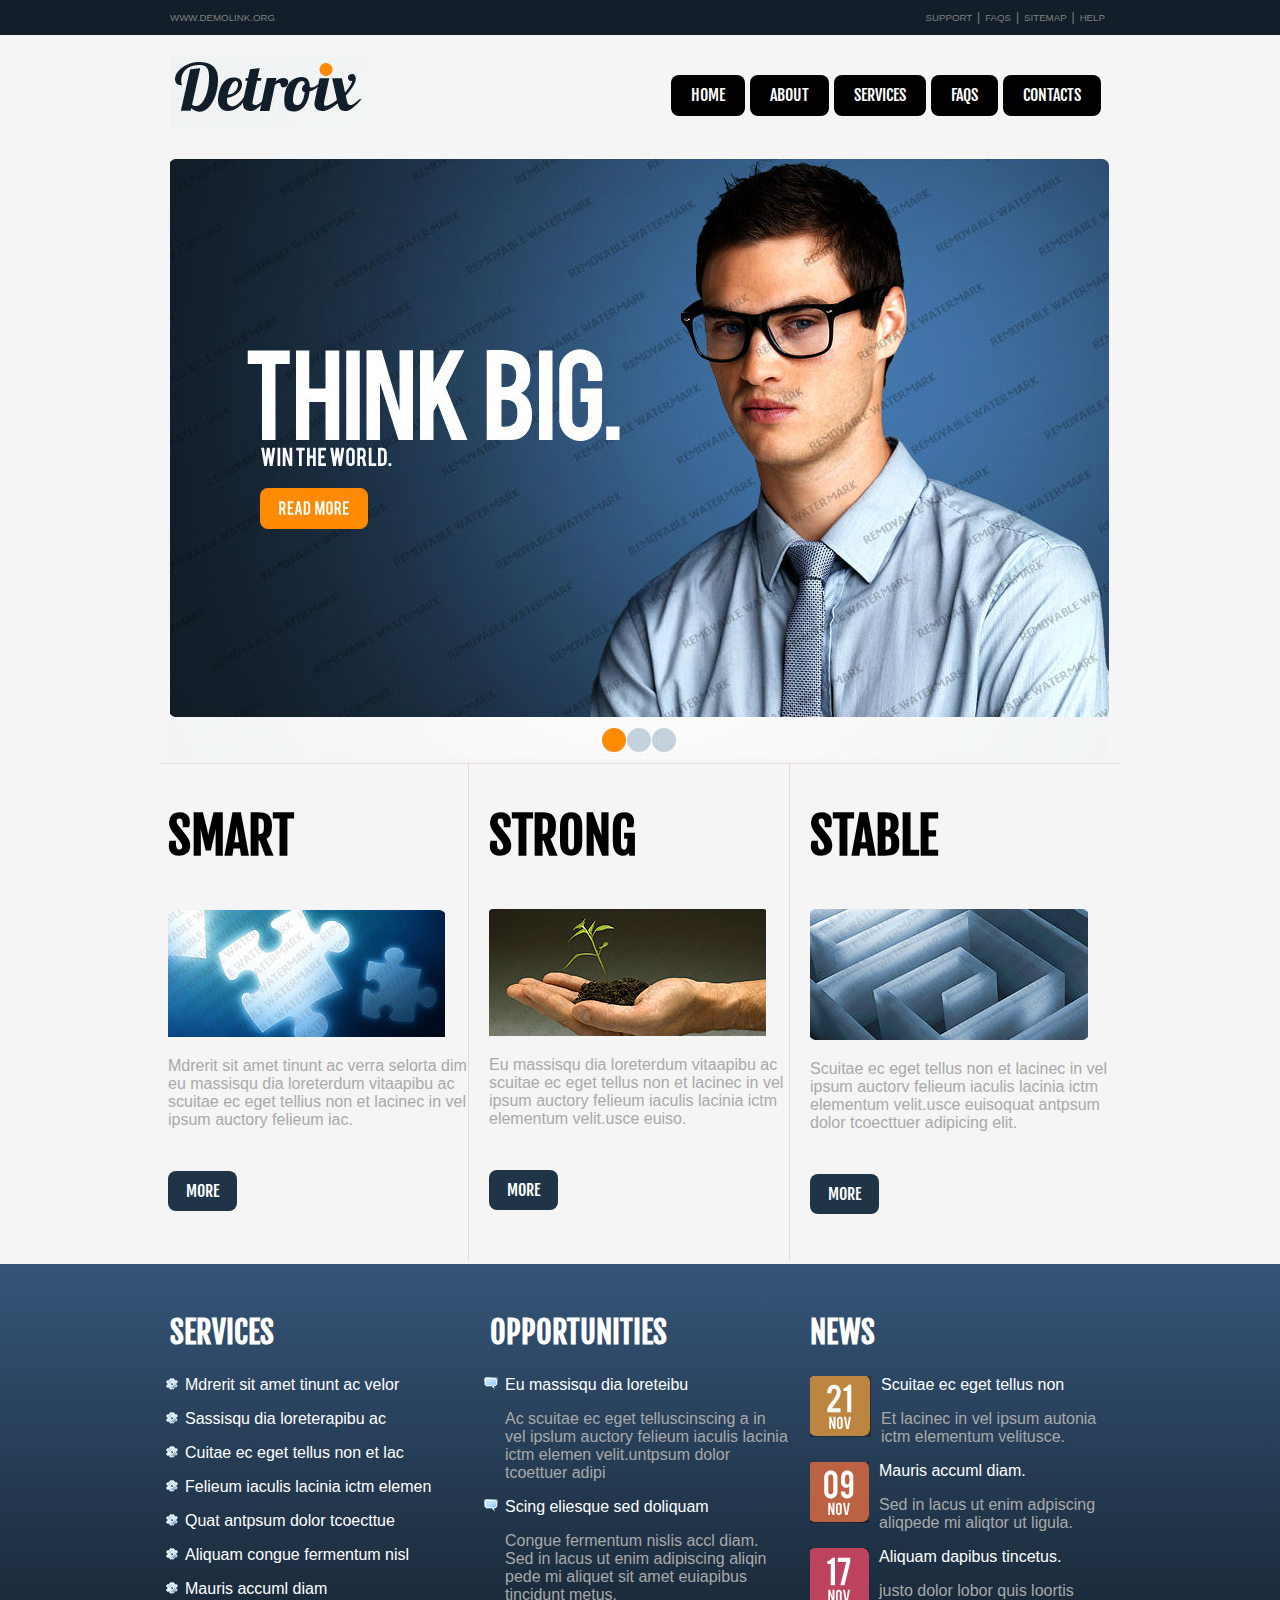
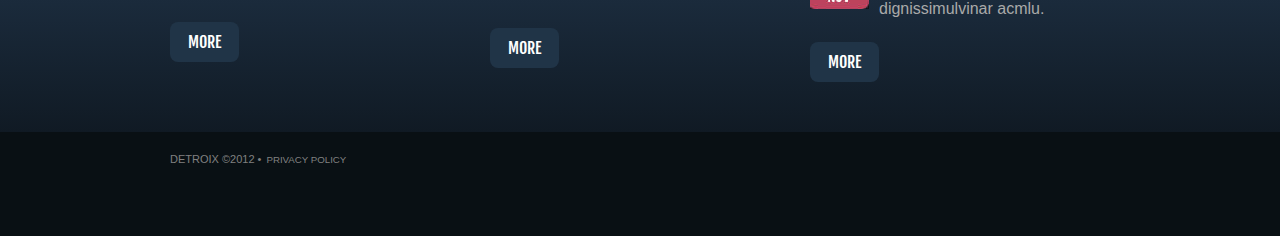
==== commit 05acde6b: "added style.css to services.html" ====
--- a/index.html
+++ b/index.html
@@ -16,7 +16,7 @@
                 <div class="grid_6">
                     <a href="#">WWW.DEMOLINK.ORG</a>
                 </div>
-                <div class="serv-link grid_6">
+                <div class="grid_6">
                     <ul>
                         <li><a href="#">SUPPORT</a></li>
                         <li>|</li>
@@ -60,6 +60,8 @@
                     scuitae ec eget tellius non et lacinec in vel
                     ipsum auctory felieum iac.
                 </p>
+                <br>
+                <br>
                 <a href="#" class="more">MORE</a>
             </div>
             <div class="border2 grid_4">
@@ -71,9 +73,11 @@
                     ipsum auctory felieum iaculis lacinia ictm
                     elementum velit.usce euiso.
                 </p>
+                <br>
+                <br>
                 <a href="#" class="more">MORE</a>
             </div>
-            <div class="grid_4">
+            <div class="border3 grid_4">
                 <h2 class="sss">STABLE</h2>
                 <img src="images/stable-img.jpg" alt="">
                 <p>
@@ -82,6 +86,8 @@
                     elementum velit.usce euisoquat antpsum
                     dolor tcoecttuer adipicing elit.
                 </p>
+                <br>
+                <br>
                 <a href="#" class="more">MORE</a>
             </div>
         </div>
@@ -97,8 +103,8 @@
                         <li><a href="#"><p>Quat antpsum dolor tcoecttue</p></a></li>
                         <li><a href="#"><p>Aliquam congue fermentum nisl</p></a></li>
                         <li><a href="#"><p>Mauris accuml diam</p></a></li>
-                        <li><a href="#"><p>Sed in lacus ut enim ascing ali</p></a></li><a href="#">
                     </ul>
+                    <br>
                     <a href="#" class="more">MORE</a>
                 </div>
                 <div class="op grid_4">
@@ -118,6 +124,7 @@
                             aliquet sit amet euiapibus tincidunt metus.</a>
                         </li>
                     </ul>
+                    <br>
                     <a href="#" class="more">MORE</a>
                 </div>
                 <div class="news grid_4">
@@ -139,6 +146,7 @@
                             justo dolor lobor quis loortis dignissimulvinar acmlu.</a>
                         </li>
                     </ul>
+                    <br>
                     <a href="#" class="more">MORE</a>
                 </div>
             </div>
--- a/css/style.css
+++ b/css/style.css
@@ -8,6 +8,9 @@
 /*fonts*/
 h2 {
     font-family: 'Fjalla One', sans-serif;
+}
+.fonts {
+    font-size: 30px;
 }
 /**/
 
@@ -83,7 +86,7 @@
     border-right-color: rgb(233, 216, 216);
     border-bottom: none;
     border-left: none;
-    padding-bottom: 100px;
+    padding-bottom: 60px;
 }
 .border2 {
     border-style: solid;
@@ -92,7 +95,10 @@
     border-right-color: rgb(233, 216, 216);
     border-bottom: none;
     border-left: none;
-    padding-bottom: 100px;
+    padding-bottom: 60px;
+}
+.border3 {
+    padding-bottom: 60px;
 }
 .sss {
     color: black;
@@ -120,9 +126,11 @@
 }
 .services ul {
     padding-left: 15px;
+    list-style-image: url("../images/cogs.png");
 }
 .op ul {
-    padding-left: 15px;  
+    padding-left: 15px; 
+    list-style-image: url("../images/message.png");
 }
 .date {
     float: left;
@@ -135,6 +143,7 @@
 }
 .fonts {
     font-size: 30px;
+    font-weight: thin;
 }
 /**/
 
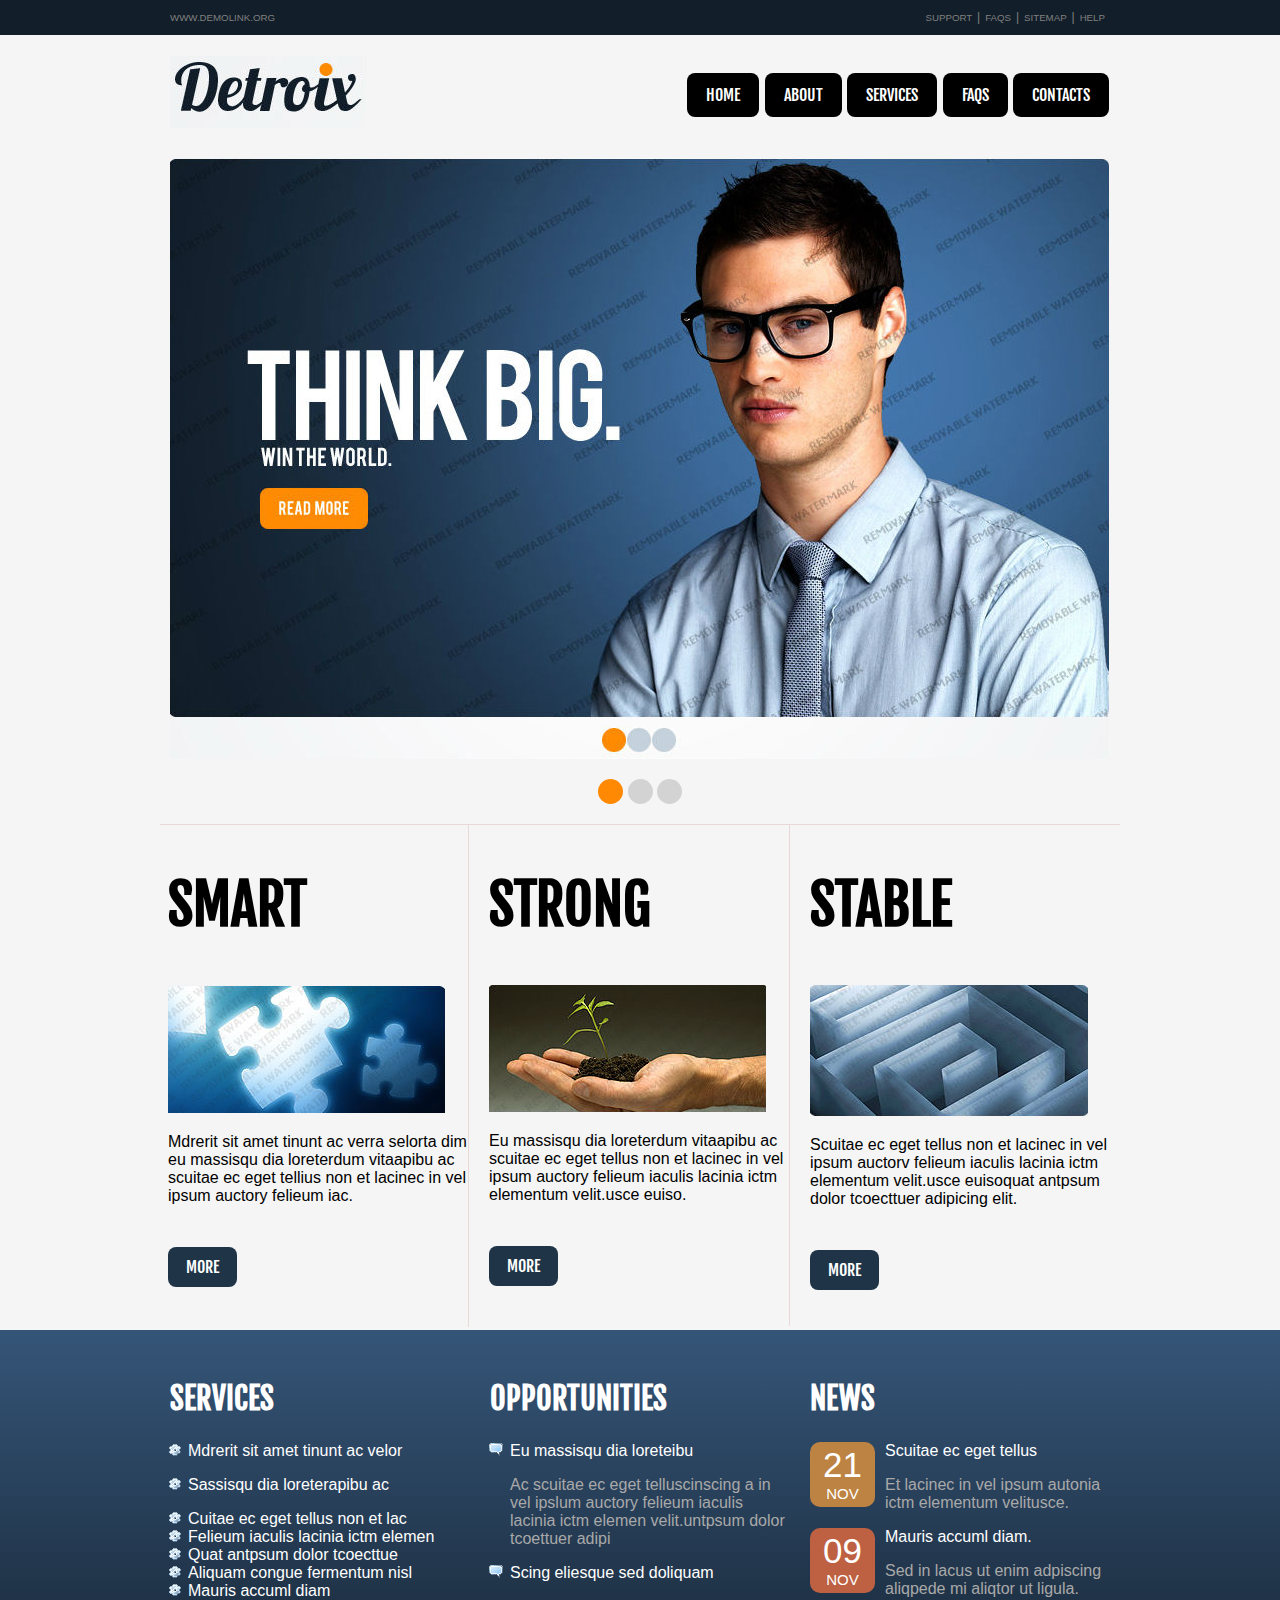
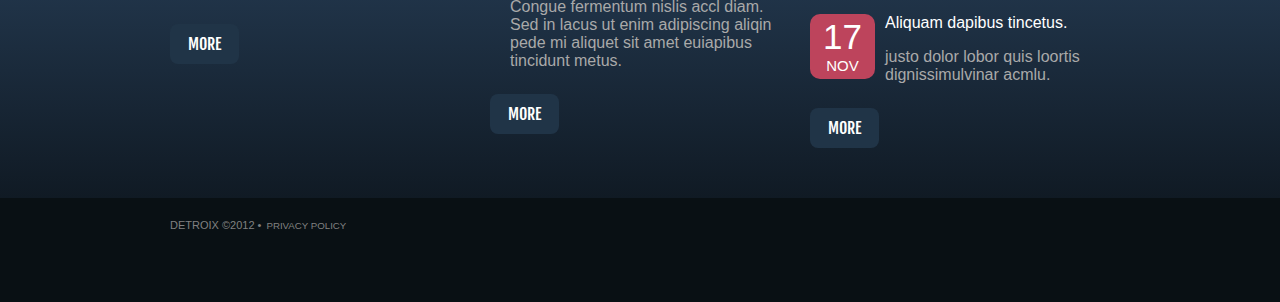
==== commit fe9af7dd: "updated index & services" ====
--- a/index.html
+++ b/index.html
@@ -48,11 +48,16 @@
         <div class="hero container_12">
             <div class="grid_12">
                 <a href="#"><img src="images/Hero.jpg" alt=""></a>
+                <ul class="indacators">
+                    <li><a href="#" class="active"></a></li>
+                    <li><a href="#"></a></li>
+                    <li><a href="#"></a></li>
+                </ul>
             </div>
         </div>
-        <div class="SSS container_12">
-            <div class="border1 grid_4">
-                <h2 class="sss">SMART</h2>
+        <div class="border1 container_12">
+            <div class="border2 grid_4">
+                <h2>SMART</h2>
                 <img src="images/smart-img.jpg" alt="">
                 <p>
                     Mdrerit sit amet tinunt ac verra selorta dim
@@ -64,8 +69,8 @@
                 <br>
                 <a href="#" class="more">MORE</a>
             </div>
-            <div class="border2 grid_4">
-                <h2 class="sss">STRONG</h2>
+            <div class="border3 grid_4">
+                <h2>STRONG</h2>
                 <img src="images/strong-img.jpg" alt="">
                 <p>
                     Eu massisqu dia loreterdum vitaapibu ac
@@ -77,8 +82,8 @@
                 <br>
                 <a href="#" class="more">MORE</a>
             </div>
-            <div class="border3 grid_4">
-                <h2 class="sss">STABLE</h2>
+            <div class="border4 grid_4">
+                <h2>STABLE</h2>
                 <img src="images/stable-img.jpg" alt="">
                 <p>
                     Scuitae ec eget tellus non et lacinec in vel
@@ -94,56 +99,65 @@
         <div class="footer">
             <div class="footer-inner container_12">
                 <div class="services grid_4">
-                    <h2 class="fonts">SERVICES</h2>
+                    <h2>SERVICES</h2>
                     <ul>
-                        <li><a href="#"><p>Mdrerit sit amet tinunt ac velor</p></a></li>
-                        <li><a href="#"><p>Sassisqu dia loreterapibu ac</p></a></li>
-                        <li><a href="#"><p>Cuitae ec eget tellus non et lac</p></a></li>
-                        <li><a href="#"><p>Felieum iaculis lacinia ictm elemen</p></a></li>
-                        <li><a href="#"><p>Quat antpsum dolor tcoecttue</p></a></li>
-                        <li><a href="#"><p>Aliquam congue fermentum nisl</p></a></li>
-                        <li><a href="#"><p>Mauris accuml diam</p></a></li>
+                        <li><a href="#"><p>Mdrerit sit amet tinunt ac velor</a></p></li>
+                        <li><a href="#"><p>Sassisqu dia loreterapibu ac</a></p></li>
+                        <li><a href="#">Cuitae ec eget tellus non et lac</a></li>
+                        <li><a href="#">Felieum iaculis lacinia ictm elemen</a></li>
+                        <li><a href="#">Quat antpsum dolor tcoecttue</a></li>
+                        <li><a href="#">Aliquam congue fermentum nisl</a></li>
+                        <li><a href="#">Mauris accuml diam</a></li>
                     </ul>
                     <br>
                     <a href="#" class="more">MORE</a>
                 </div>
                 <div class="op grid_4">
-                    <h2 class="fonts">OPPORTUNITIES</h2>
+                    <h2>OPPORTUNITIES</h2>
                     <ul>
                         <li>
-                            <a href="#"><p>Eu massisqu dia loreteibu</p>
-                            Ac scuitae ec eget telluscinscing a in vel
+                            <a href="#">Eu massisqu dia loreteibu</a>
+                            <p>Ac scuitae ec eget telluscinscing a in vel
                             ipslum auctory felieum iaculis lacinia ictm
                             elemen velit.untpsum dolor tcoettuer
-                            adipi</a>
+                            adipi</p>
                         </li>
                         <li>
-                            <a href="#"><p>Scing eliesque sed doliquam</p>
-                            Congue fermentum nislis accl diam. Sed
+                            <a href="#">Scing eliesque sed doliquam</a>
+                            <p>Congue fermentum nislis accl diam. Sed
                             in lacus ut enim adipiscing aliqin pede mi
-                            aliquet sit amet euiapibus tincidunt metus.</a>
+                            aliquet sit amet euiapibus tincidunt metus.</p>
                         </li>
                     </ul>
                     <br>
                     <a href="#" class="more">MORE</a>
                 </div>
                 <div class="news grid_4">
-                    <h2 class="fonts">NEWS</h2>
+                    <h2>NEWS</h2>
                     <ul>
                         <li>
-                            <a href="#"><img src="images/date-nov-21.jpg" alt="" class="date">
-                            <p>Scuitae ec eget tellus non</p>
-                            Et lacinec in vel ipsum autonia ictm elementum velitusce.</a>
+                            <span class="date date1">
+                                <span class="day">21</span>
+                                <span class="month">NOV</span>
+                            </span>
+                            <a href="#">Scuitae ec eget tellus</a>
+                            <p>Et lacinec in vel ipsum autonia ictm elementum velitusce.</p>
                         </li>
                         <li>
-                            <a href="#"><img src="images/date-nov-9.jpg" alt="" class="date">
-                            <p>Mauris accuml diam.</p>
-                            Sed in lacus ut enim adpiscing aliqpede mi aliqtor ut ligula.</a>
+                            <span class="date date2">
+                                <span class="day">09</span>
+                                <span class="month">NOV</span>
+                            </span>
+                            <a href="#">Mauris accuml diam.</a>
+                            <p>Sed in lacus ut enim adpiscing aliqpede mi aliqtor ut ligula.</p>
                         </li>
                         <li>
-                            <a href="#"><img src="images/date-nov-17.jpg" alt="" class="date">
-                            <p>Aliquam dapibus tincetus.</p>
-                            justo dolor lobor quis loortis dignissimulvinar acmlu.</a>
+                            <span class="date date3">
+                                <span class="day">17</span>
+                                <span class="month">NOV</span>
+                            </span>
+                            <a href="#">Aliquam dapibus tincetus.</a>
+                            <p>justo dolor lobor quis loortis dignissimulvinar acmlu.</p>
                         </li>
                     </ul>
                     <br>
--- a/css/style.css
+++ b/css/style.css
@@ -1,20 +1,44 @@
-/*body of page*/
+/*Body of page*/
+
 body {
     background-color: #f5f5f5;
     font-family: Arial, Helvetica, sans-serif;
 }
 /**/
 
-/*fonts*/
+
+
+
+/*Fonts*/
+
 h2 {
     font-family: 'Fjalla One', sans-serif;
 }
-.fonts {
-    font-size: 30px;
-}
-/**/
-
-/*top-bar*/
+/**/
+
+
+
+
+/*More buttons*/
+
+.more {
+    background-color: #203447;
+    padding: 10px 18px 10px 18px;
+    border-radius: 8px;
+    text-decoration: none;
+    color: white;
+    font-family: 'Fjalla One', sans-serif;
+}
+.more:hover {
+    background-color: #ff8903;
+}
+/**/
+
+
+
+
+/*Top-bar*/
+
 .top-bar{
     background-color: #121e29;
     padding: 7px 0;
@@ -37,9 +61,13 @@
     color: gray;
     font-size: 12px;
 }
-/*top-bar ends*/
-
-/*nav-bar*/
+/*Top-bar ends*/
+
+
+
+
+/*Nav-bar*/
+
 .logo {
     margin-top: 0px;
     margin-bottom: 0px;
@@ -47,38 +75,66 @@
 .nav-bar a {
     text-decoration: none;
     color: white;
+    background-color: black;
+    padding: 12px 19px 12px 19px;
+    border-radius: 8px;
+    margin-right: 1px;
     font-family: 'Fjalla One', sans-serif;
 }
 .nav-bar ul {
     list-style: none;
     padding: 0px;
     margin-top: 50px;
-    margin-left: 20.74px;
+    float: right;
 }
 .nav-bar li {
     display: inline;
-    background-color: black;
-    padding: 12px 20px 12px 20px;
-    border-radius: 8px;
-    margin-right: .5px;
-}
-.nav-bar li:hover {
+}
+.nav-bar a:hover {
     background-color: #ff8903;
-    cursor: pointer;
-}
-/*nav-bar ends*/
-
-/*middle of page*/
-.SSS {
-    color: darkgray;
+}
+/*Nav-bar ends*/
+
+
+
+
+/*Indacators*/
+
+.indacators{
+    list-style: none;
+    text-align: center;
+    padding: 0;
+}
+.indacators li {
+    display: inline-block;
+}
+.indacators li a{
+    display: block;
+    height: 25px;
+    width: 25px;
+    background-color: lightgray;
+    border-radius: 24px;
+}
+.indacators a:hover, .indacators .active {
+    background-color: #ff8903;
+}
+/**/
+
+
+
+
+/*Middle of page*/
+
+.border1 {
     border-style: solid;
     border-width: thin;
     border-top-color: rgb(233, 216, 216);
     border-right: none;
     border-bottom: none;
     border-left: none;
-}
-.border1 {
+    padding: 0px;
+}
+.border2 {
     margin-left: 8px;
     border-style: solid;
     border-width: thin;
@@ -86,27 +142,31 @@
     border-right-color: rgb(233, 216, 216);
     border-bottom: none;
     border-left: none;
-    padding-bottom: 60px;
-}
-.border2 {
+    padding-bottom: 50px;
+}
+.border3 {
     border-style: solid;
     border-width: thin;
     border-top: none;
     border-right-color: rgb(233, 216, 216);
     border-bottom: none;
     border-left: none;
-    padding-bottom: 60px;
-}
-.border3 {
-    padding-bottom: 60px;
-}
-.sss {
-    color: black;
-    font-size: 50px;
-}
-/*middle of page ends*/
-
-/*footer of page*/
+    padding-bottom: 50px;
+}
+.border4 {
+    padding-bottom: 50px;
+}
+.border1 h2 {
+    font-size: 55px;
+    font-weight: thin;
+}
+/*Middle of page ends*/
+
+
+
+
+/*Footer of page*/
+
 .footer {
     background: #355578;
     background: linear-gradient(to bottom, #355578 0%,#101a24 100%);
@@ -114,40 +174,70 @@
     padding-top: 25px;
     color: white;
 }
+
+.footer h2 {
+    font-size: 30px;
+    font-weight: thin;
+}
+
 .footer-inner ul a {
     text-decoration: none;
+    color: white;
+}
+.footer-inner p {
     color: darkgray;
 }
-.footer-inner p {
-    color: white;
-}
-.footer-inner p:hover {
+.footer-inner li a:hover {
     color: #ff8903;
 }
 .services ul {
-    padding-left: 15px;
+    padding-left: 18px;
     list-style-image: url("../images/cogs.png");
-}
+} 
 .op ul {
-    padding-left: 15px; 
+    padding-left: 20px; 
     list-style-image: url("../images/message.png");
 }
 .date {
     float: left;
+    display: block;
+    height: 65px;
+    width: 65px;
+    background-color: #bd8342;
     margin-right: 10px;
-    margin-bottom: 20px;
+    border-radius: 10px;
+}
+.day {
+    text-align: center;
+    display: block;
+    font-size: 35px;
+    margin-top: 3px;
+}
+.month {
+    text-align: center;
+    display: block;
+    font-size: 15px;
+}
+.date1 {
+    background-color: #bd8342;
+}
+.date2 {
+    background-color: #bd6142;
+}
+.date3 {
+    background-color: #bd445c;
 }
 .news ul {
     list-style: none;
     padding: 0px;
 }
-.fonts {
-    font-size: 30px;
-    font-weight: thin;
-}
-/**/
-
-/*bottom-bar*/
+/**/
+
+
+
+
+/*Bottom-bar*/
+
 .bottom-bar {
     background-color: #091014;
     padding-top: 10px;
@@ -162,25 +252,9 @@
 }
 .bottom-bar-inner a:hover {
     background-color: #203447;
-    cursor: pointer;
 }
 .bottom-bar-inner p {
     font-size: 11px;
     color: gray;
 }
-/*bottom-bar ends*/
-
-/*more buttons*/
-.more {
-    background-color: #203447;
-    padding: 10px 18px 10px 18px;
-    border-radius: 8px;
-    text-decoration: none;
-    color: white;
-    font-family: 'Fjalla One', sans-serif;
-}
-.more:hover {
-    background-color: #ff8903;
-    cursor: pointer;
-}
-/**/+/*Bottom-bar ends*/
